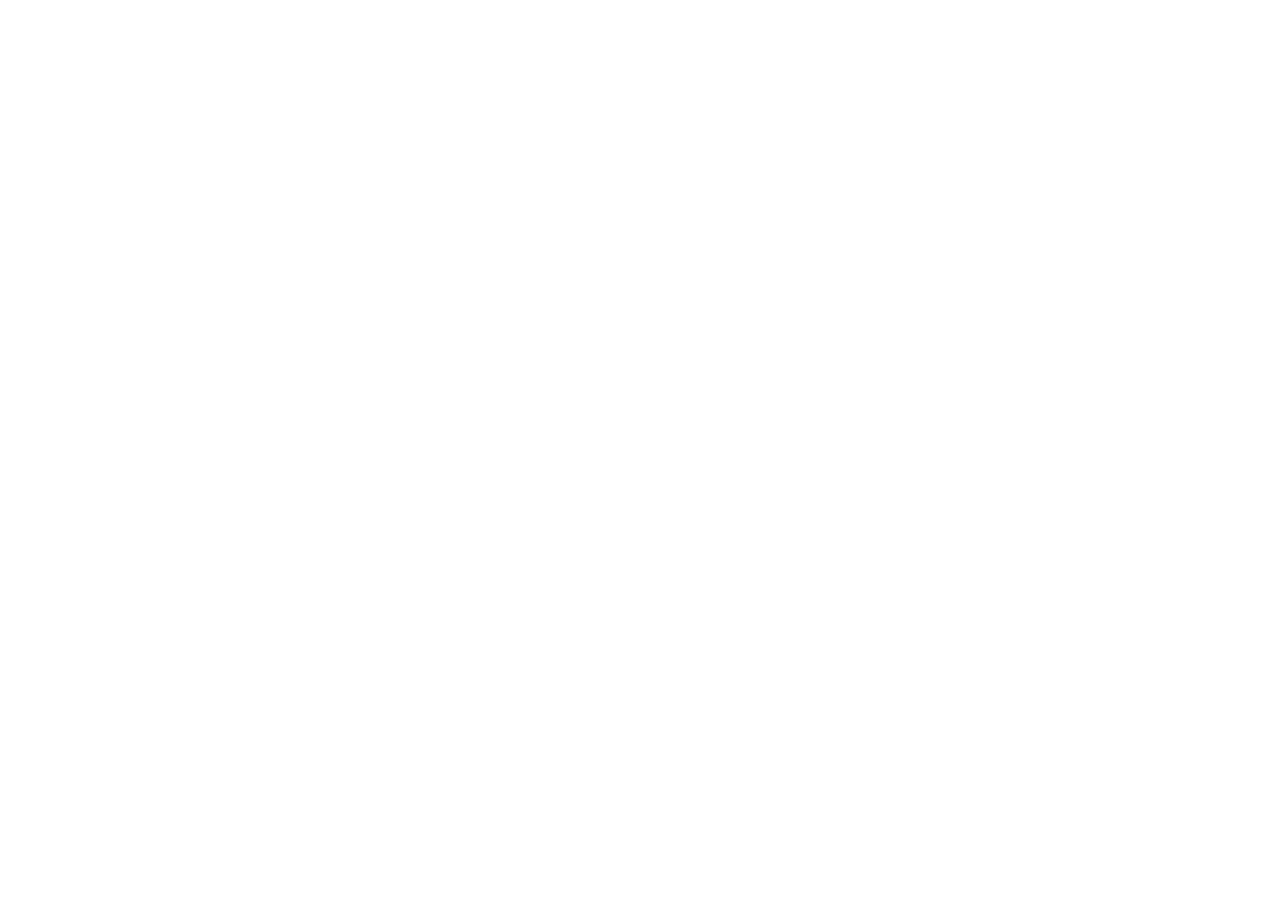
==== index.html @ 097d3d29 "Enviando atualização para o clone" ====
<!DOCTYPE html>
<html lang="en">
<head>
    <meta charset="UTF-8">
    <meta name="viewport" content="width=device-width, initial-scale=1.0">
    <title>Document</title>
</head>
<body>
    
</body>
</html>
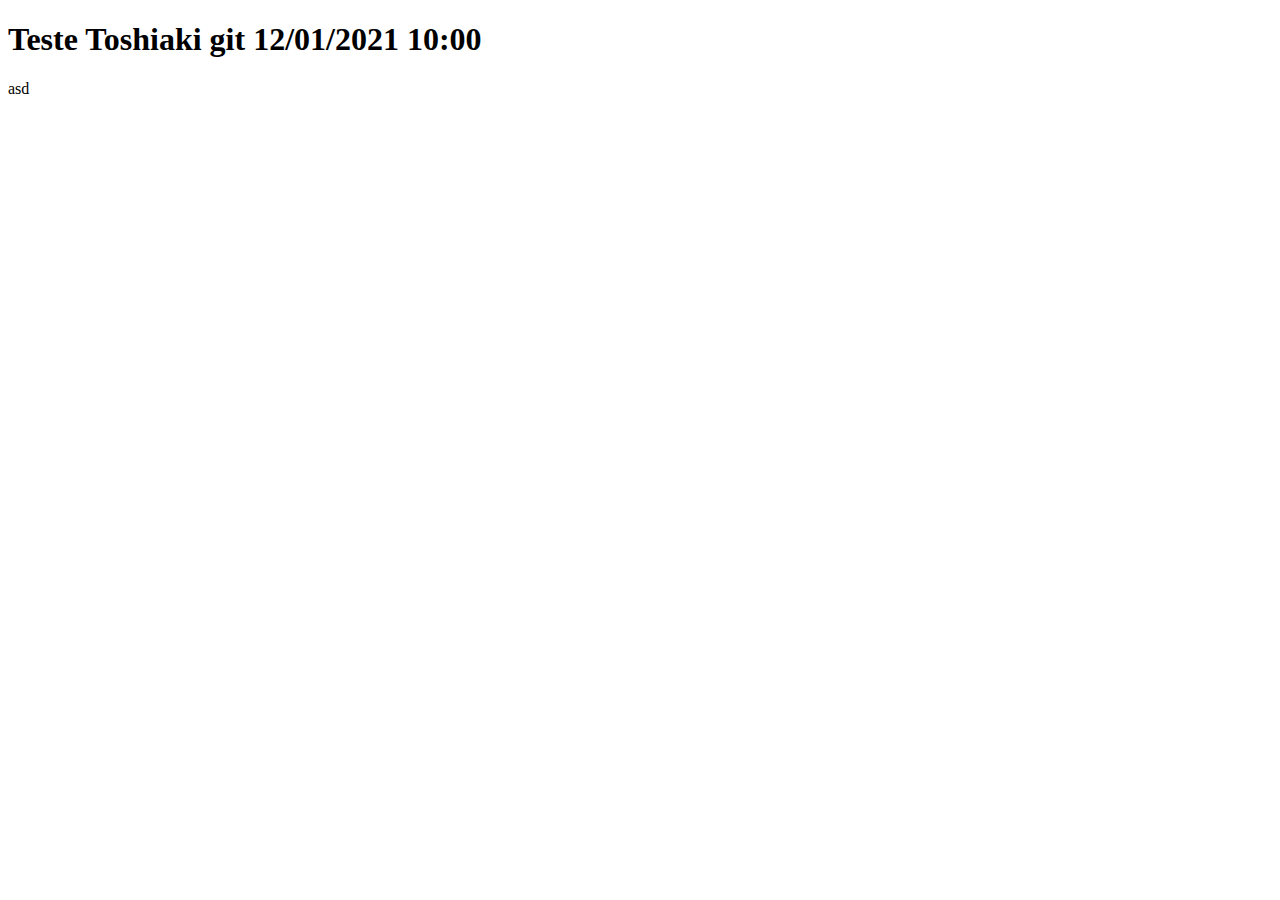
==== commit 9d36c35d: "enviando operacao para produçao" ====
--- a/index.html
+++ b/index.html
@@ -6,6 +6,7 @@
     <title>Document</title>
 </head>
 <body>
-    
+    <h1>Teste Toshiaki git 12/01/2021 10:00</h1>
+    <p> asd</p>
 </body>
 </html>